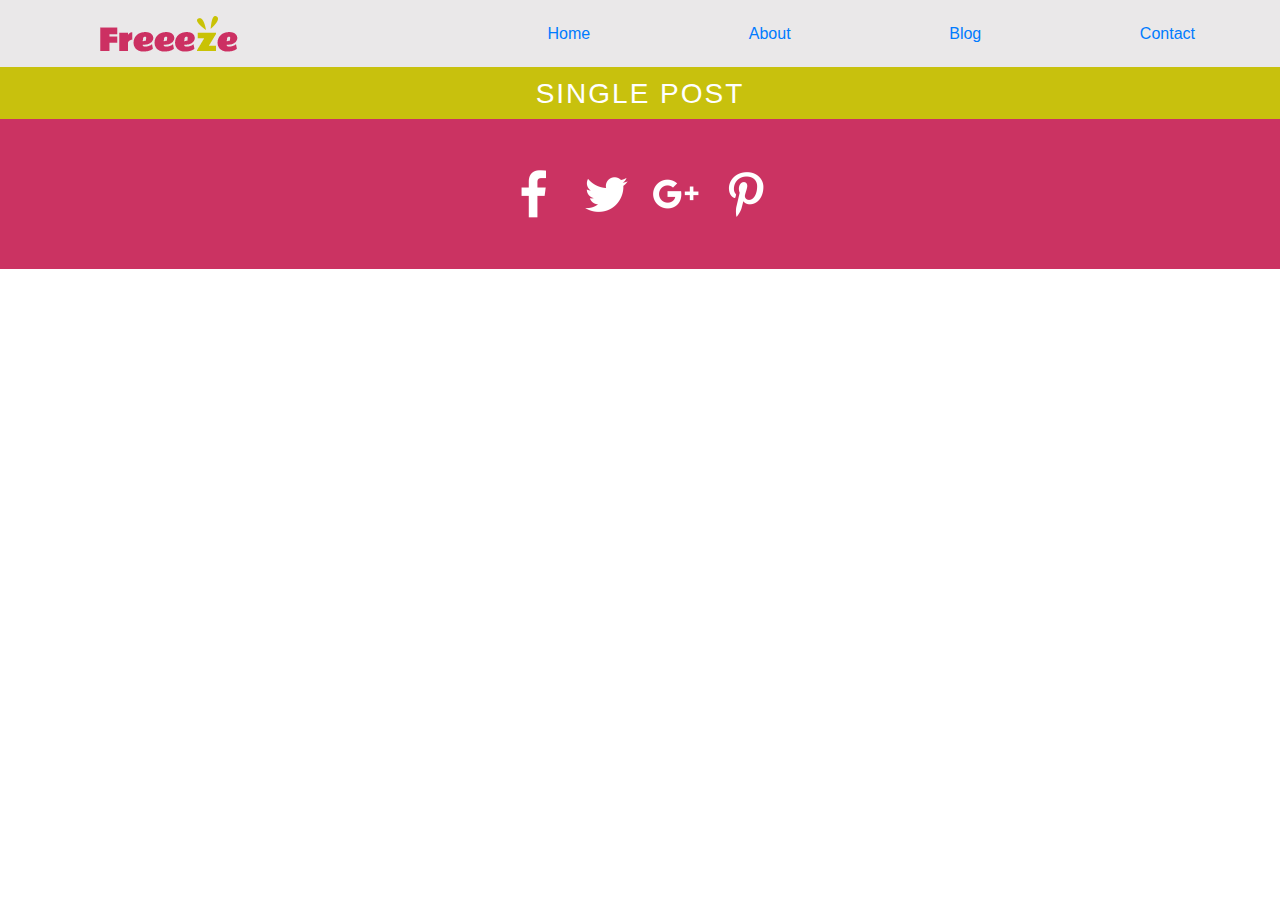
==== single_post.html @ ca0556ff "single post created & hover added" ====
<!DOCTYPE html>
<html lang="en">
<head>
	<meta charset="UTF-8">
	<meta name="viewport" content="width=device-width, initial-scale=1.0">
	<title>Single_post</title>
	
	<link rel="stylesheet" href="https://stackpath.bootstrapcdn.com/bootstrap/4.4.1/css/bootstrap.min.css" integrity="sha384-Vkoo8x4CGsO3+Hhxv8T/Q5PaXtkKtu6ug5TOeNV6gBiFeWPGFN9MuhOf23Q9Ifjh" crossorigin="anonymous">
	
	<link rel="stylesheet" href="css/bootstrap-grid.css">
	 <link rel="stylesheet" href="https://use.fontawesome.com/releases/v5.8.1/css/all.css" integrity="sha384-50oBUHEmvpQ+1lW4y57PTFmhCaXp0ML5d60M1M7uH2+nqUivzIebhndOJK28anvf" crossorigin="anonymous">

	<link rel="stylesheet" href="css/main.css">
	<style>

	</style>
</head>
<body>
	<div class="container-fluid bg-header">
		<header class="container">
			<div class="row align-items-center">
				<div class="col-xl-3">
					<img src="images/logo.png" alt="">
				</div>
				<ul class="col-xl-7 offset-xl-2 d-flex justify-content-between menu">
					<li>
						<a href="#">Home</a>
					</li>
					<li>
						<a href="#">About</a>
					</li>
					<li>
						<a href="#">Blog</a>
					</li>

					<li>
						<a href="#">Contact</a>
					</li>
				</ul>
			</div>
		</header>
	</div>

<div class="header_2 container-fluid">
	<h3>SINGLE POST</h3>
		</div>





		<footer class="container-fluid">
			<a href=""><img src="images/fb.png" alt=""></a>
			<a href=""><img src="images/twitter.png" alt=""></a>
			<a href=""><img src="images/g_plus.png" alt=""></a>
			<a href=""><img src="images/pinterest.png" alt=""></a>
		</footer>
</body>
</html>
---- css/main.css ----
body{min-width: 320px;}
.bg-header{
	background-color: #eae8e9;
}
.bg-header ul{
	margin-bottom: 0;
	padding: 0;
	list-style-type: none;
}
.bg-header .row{
	padding: 15px;
}



#main_img{
	width: 80%;
	margin: 0 auto;
	display: block;
}

.double_round{
	position: absolute;
    left: 61%;
    top: 70%;


}

.round{
	background-color: #c8c10d;
	color: white;
    font-size: 2em;
  	width: 160px;
    height: 160px;
    border-radius: 100px;
    z-index: 3;
    line-height: 1;


}
.round_2{
	margin-top: -172px;
    margin-left: 10px;
	color: white;
    font-size: 2em;
    background-color: #ca315b;
    width: 160px;
    height: 160px;
    padding: 25px;
    padding-top: 42px;
    border-radius: 100px;
    z-index: 3;
    line-height: 1;
}


.cake{
	width: 100%;
	background-color: #eae7e8;
	margin: 0 auto;

}

.cake p{
	text-align: justify;
	display: block;
}

.cake h3{
	padding-top: 15px;
	color: #e32a62;
	display: block;
}
.cake h4{
	padding-top: 40px;
	color: #7a6666;
	display: block;
	width: 50%;

}
.cake span {
	font-weight: bold;
	display: inline-block;
	padding-left: 90px;
	width: 835px;

}
.cake>div{
	width: 100%;
	margin: 0 auto;
	display: flex;
	flex-direction: column;
	padding:0 10px;
}
@media (min-width: 600px){
	 .cake>div{flex-direction: row;}
}

.bottom {
	background-color: #c8c10d;
	display: flex;
	flex-direction: row;
	flex-wrap: wrap;
	align-items: center;
	justify-content: space-around;
}


.bottom a {color: white;padding-top: 10px;
margin:0 10px;}

.bottom>a:nth-child(1){
	 padding-right: 5px;

}
.bottom>a:nth-child(2){
	 padding-right: 20px;
	 flex-direction: column;
}
.bottom a:hover{
	text-decoration: none;
}


.header_2{
	background-color: #c8c10d;
	display: flex;
	justify-content: center;
}
.header_2 h3{
	color: white;
	letter-spacing: 2px;
	padding-top: 10px;
	font-weight: normal;
}


footer{display: flex;
	justify-content: center;
	background-color: #cb3362;
	height: 150px;
	align-items: center;
}
footer img{
	width: 50px;
	display: block;
}
footer a{
	display: block;
	margin-left: 10px;
	margin-right: 10px;
}

.clearfix{
	content: " ";
	display: block;
	clear: both;
}
#hover{
	position: absolute;
	visibility: hidden;
	border: 1px solid grey;
	border-radius: 5px;
	background-color: #c8c10d;
	z-index: 9999;
	padding: 5px;

}
#hover a{text-decoration: none;	color: white;}

#single_post:hover #hover {visibility: visible;}
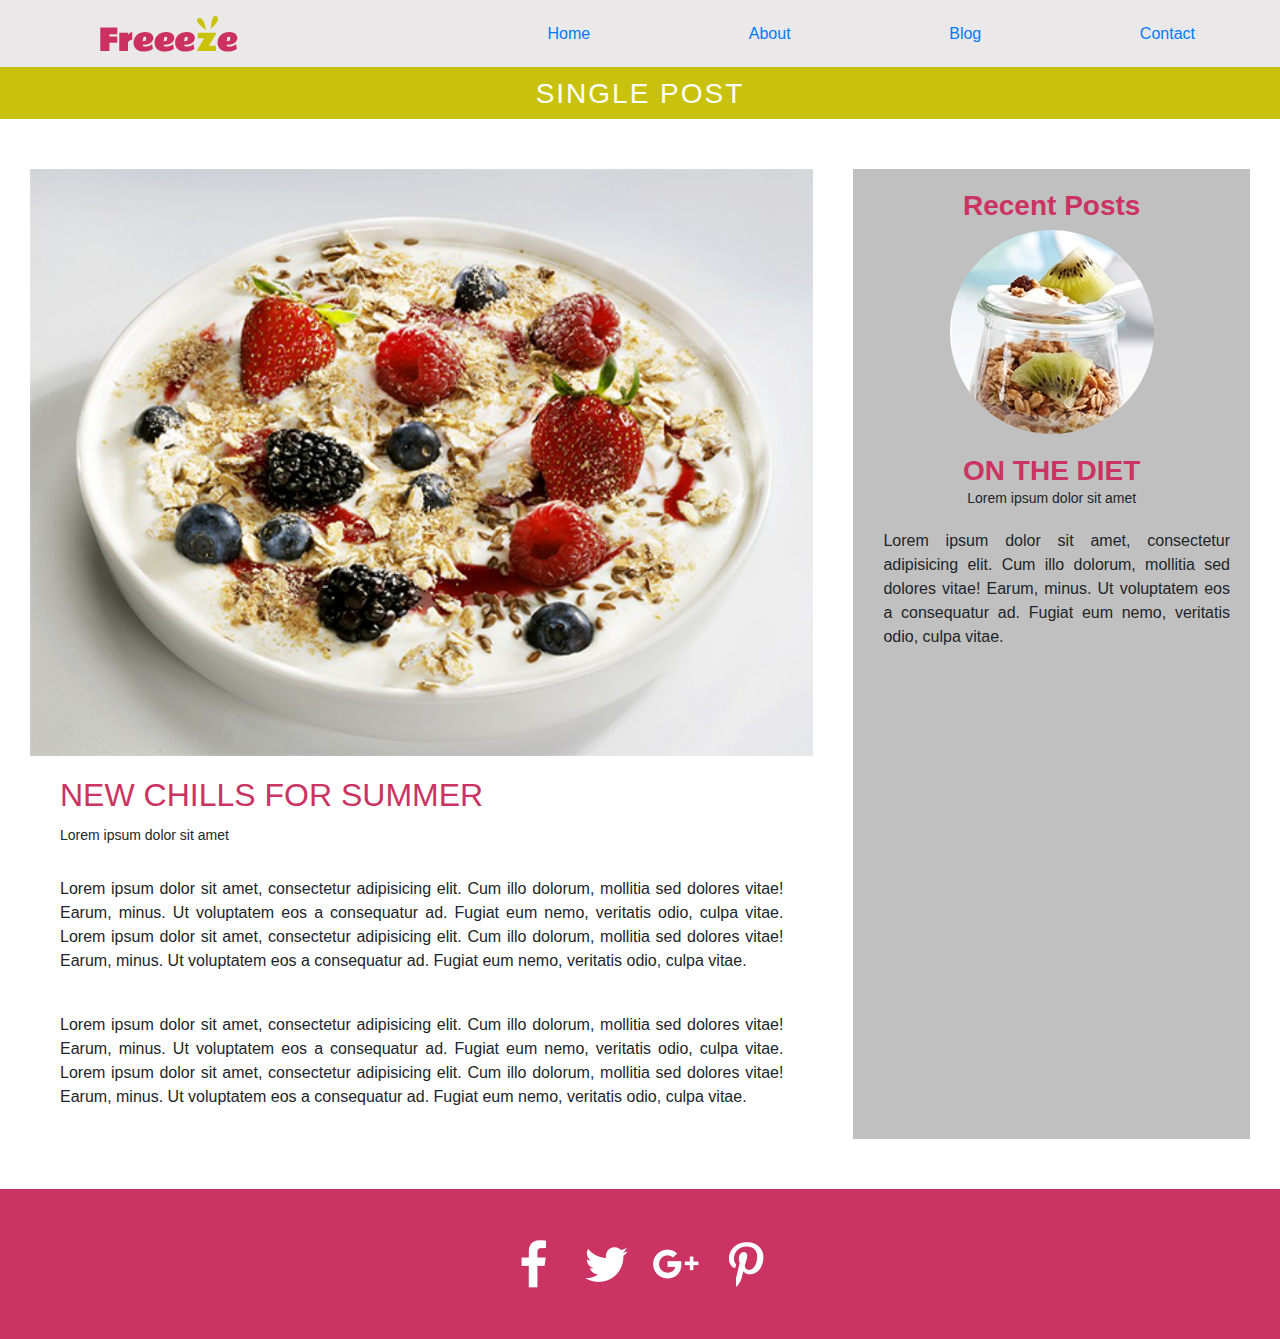
==== commit 859a8425: "sp_main.content & home.link added" ====
--- a/single_post.html
+++ b/single_post.html
@@ -15,7 +15,7 @@
 
 	</style>
 </head>
-<body>
+<body style="min-width: 860px;">
 	<div class="container-fluid bg-header">
 		<header class="container">
 			<div class="row align-items-center">
@@ -24,7 +24,7 @@
 				</div>
 				<ul class="col-xl-7 offset-xl-2 d-flex justify-content-between menu">
 					<li>
-						<a href="#">Home</a>
+						<a href="index.html">Home</a>
 					</li>
 					<li>
 						<a href="#">About</a>
@@ -41,19 +41,38 @@
 		</header>
 	</div>
 
-<div class="header_2 container-fluid">
-	<h3>SINGLE POST</h3>
+	<div class="header_2 container-fluid">
+		<h3>SINGLE POST</h3>
+	</div>
+	<main>
+
+		<div id="berry">
+			<img src="images/single_post/main.png" alt="">
+			<div>
+				<h2>NEW CHILLS FOR SUMMER</h2>
+				<span style="font-size: 14px; padding-left: 30px;">Lorem ipsum dolor sit amet</span>
+				<p>Lorem ipsum dolor sit amet, consectetur adipisicing elit. Cum illo dolorum, mollitia sed dolores vitae! Earum, minus. Ut voluptatem eos a consequatur ad. Fugiat eum nemo, veritatis odio, culpa vitae. Lorem ipsum dolor sit amet, consectetur adipisicing elit. Cum illo dolorum, mollitia sed dolores vitae! Earum, minus. Ut voluptatem eos a consequatur ad. Fugiat eum nemo, veritatis odio, culpa vitae.</p>
+				<p>Lorem ipsum dolor sit amet, consectetur adipisicing elit. Cum illo dolorum, mollitia sed dolores vitae! Earum, minus. Ut voluptatem eos a consequatur ad. Fugiat eum nemo, veritatis odio, culpa vitae. Lorem ipsum dolor sit amet, consectetur adipisicing elit. Cum illo dolorum, mollitia sed dolores vitae! Earum, minus. Ut voluptatem eos a consequatur ad. Fugiat eum nemo, veritatis odio, culpa vitae.</p>
+			</div>
+
 		</div>
 
+		<div class="sidebar">
+			<h3>Recent Posts</h3>
+			<img src="images/single_post/sidebar_2_2.png" alt="">
+			<h3 style="margin: 0 auto;">ON THE DIET</h3>
+			<span style="font-size: 14px;">Lorem ipsum dolor sit amet</span>
 
+			<p style="padding-left: 10px; text-align: justify;">Lorem ipsum dolor sit amet, consectetur adipisicing elit. Cum illo dolorum, mollitia sed dolores vitae! Earum, minus. Ut voluptatem eos a consequatur ad. Fugiat eum nemo, veritatis odio, culpa vitae.</p>
+		</div>
 
+	</main>
 
-
-		<footer class="container-fluid">
-			<a href=""><img src="images/fb.png" alt=""></a>
-			<a href=""><img src="images/twitter.png" alt=""></a>
-			<a href=""><img src="images/g_plus.png" alt=""></a>
-			<a href=""><img src="images/pinterest.png" alt=""></a>
-		</footer>
+	<footer class="container-fluid">
+		<a href=""><img src="images/fb.png" alt=""></a>
+		<a href=""><img src="images/twitter.png" alt=""></a>
+		<a href=""><img src="images/g_plus.png" alt=""></a>
+		<a href=""><img src="images/pinterest.png" alt=""></a>
+	</footer>
 </body>
 </html>
--- a/css/main.css
+++ b/css/main.css
@@ -169,4 +169,56 @@
 }
 #hover a{text-decoration: none;	color: white;}
 
-#single_post:hover #hover {visibility: visible;}+#single_post:hover #hover {visibility: visible;}
+
+#berry{
+	display: flex; 
+	flex-direction: column;  
+	margin: 50px;
+	margin-right: 20px;
+	margin-left: 30px;
+}
+
+#berry img {display: block; }
+
+#berry p{
+	padding: 10px;
+}
+#berry h2{
+	margin-top: 20px;
+	padding-left: 30px;
+}
+
+main{
+justify-content: space-between;
+	display: flex;
+	margin: 0 auto;
+}
+
+main p{
+	text-align: justify;
+	margin:20px;
+}
+main h3, main h2{
+	color: #cb3362;
+}
+
+.sidebar{
+	display: flex;
+	flex-direction: column;
+	background-color: silver;
+	align-items: center;
+	margin: 50px;
+	margin-right: 30px;
+	margin-left: 20px;
+	
+}
+.sidebar h3 {
+	margin-top: 20px;
+	font-weight: bold;
+}
+.sidebar img{
+	display: block;
+	border-radius: 50%;
+	margin-bottom: 20px;
+}
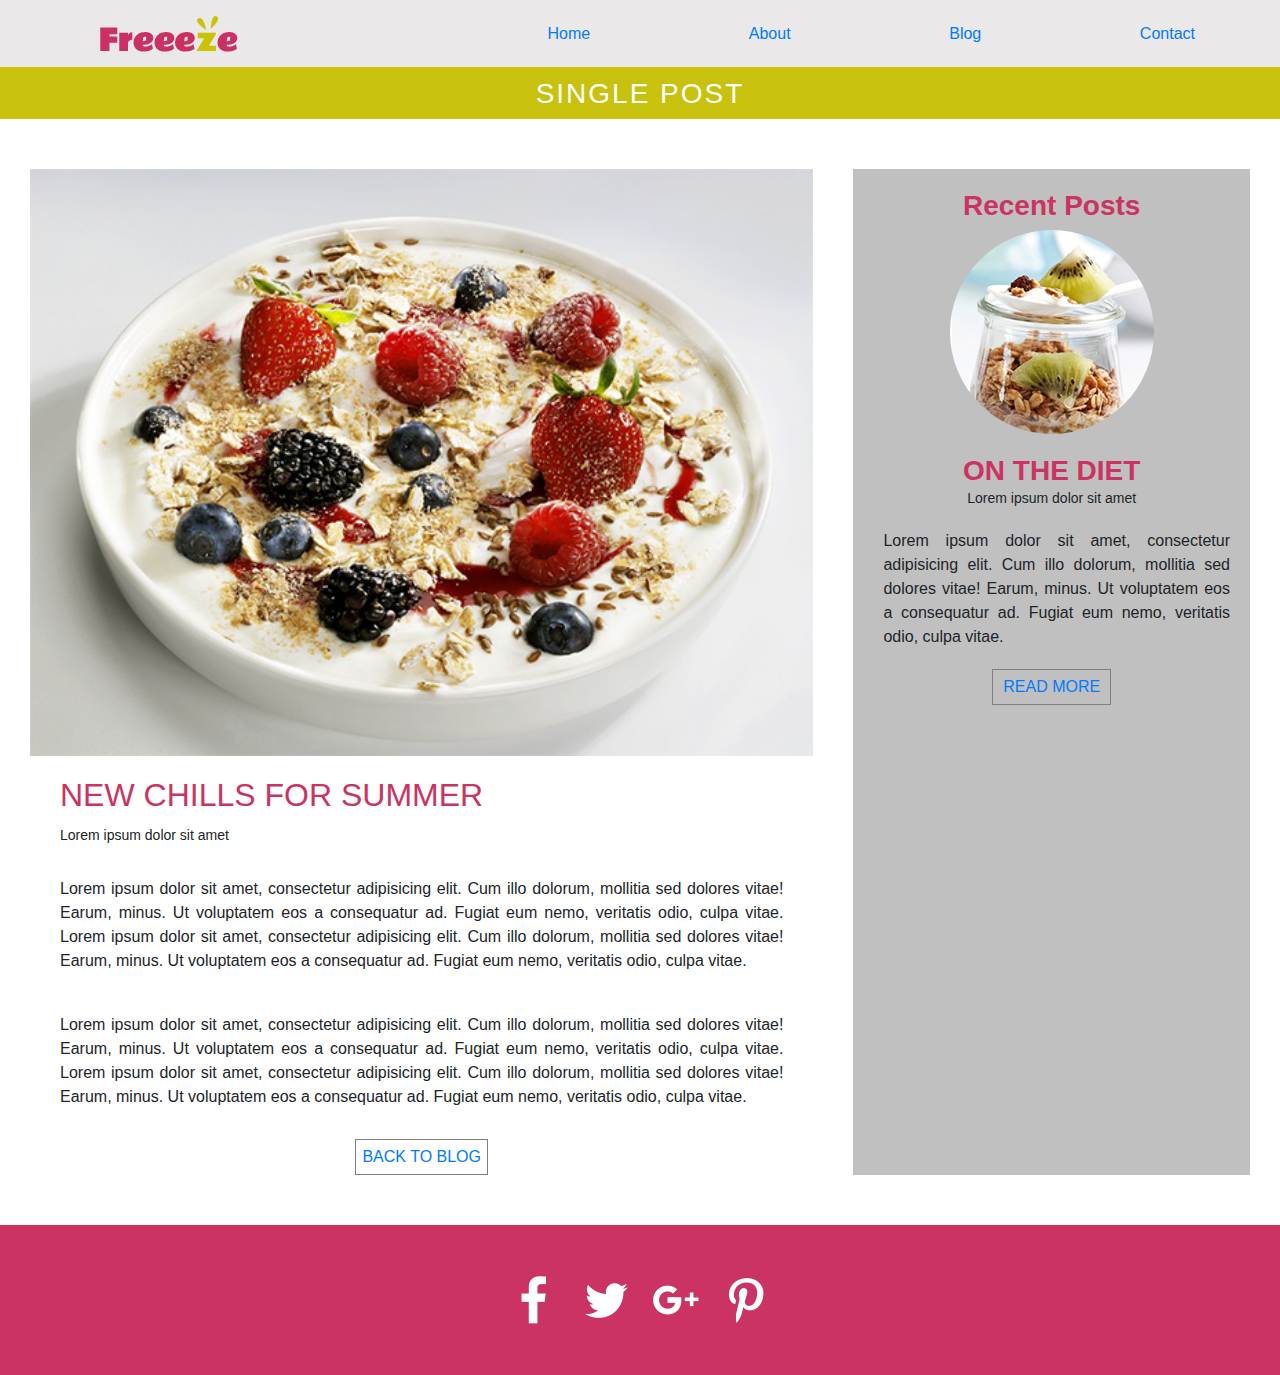
==== commit 3ae6e9c3: "buttons added_final commit" ====
--- a/single_post.html
+++ b/single_post.html
@@ -54,6 +54,8 @@
 				<p>Lorem ipsum dolor sit amet, consectetur adipisicing elit. Cum illo dolorum, mollitia sed dolores vitae! Earum, minus. Ut voluptatem eos a consequatur ad. Fugiat eum nemo, veritatis odio, culpa vitae. Lorem ipsum dolor sit amet, consectetur adipisicing elit. Cum illo dolorum, mollitia sed dolores vitae! Earum, minus. Ut voluptatem eos a consequatur ad. Fugiat eum nemo, veritatis odio, culpa vitae.</p>
 				<p>Lorem ipsum dolor sit amet, consectetur adipisicing elit. Cum illo dolorum, mollitia sed dolores vitae! Earum, minus. Ut voluptatem eos a consequatur ad. Fugiat eum nemo, veritatis odio, culpa vitae. Lorem ipsum dolor sit amet, consectetur adipisicing elit. Cum illo dolorum, mollitia sed dolores vitae! Earum, minus. Ut voluptatem eos a consequatur ad. Fugiat eum nemo, veritatis odio, culpa vitae.</p>
 			</div>
+			
+				<a href="#">BACK TO BLOG</a>
 
 		</div>
 
@@ -64,8 +66,11 @@
 			<span style="font-size: 14px;">Lorem ipsum dolor sit amet</span>
 
 			<p style="padding-left: 10px; text-align: justify;">Lorem ipsum dolor sit amet, consectetur adipisicing elit. Cum illo dolorum, mollitia sed dolores vitae! Earum, minus. Ut voluptatem eos a consequatur ad. Fugiat eum nemo, veritatis odio, culpa vitae.</p>
+
+			<a href="#">READ MORE</a>
+
 		</div>
-
+			
 	</main>
 
 	<footer class="container-fluid">
--- a/css/main.css
+++ b/css/main.css
@@ -189,6 +189,16 @@
 	padding-left: 30px;
 }
 
+#berry a{
+	display: block;
+	border: 1px solid gray;
+	text-align: center;
+	padding: 5px;
+	width: 17%;
+	margin: 0 auto;
+	text-decoration: none;
+}
+
 main{
 justify-content: space-between;
 	display: flex;
@@ -222,3 +232,13 @@
 	border-radius: 50%;
 	margin-bottom: 20px;
 }
+
+.sidebar a{
+	display: block;
+	border: 1px solid gray;
+	text-align: center;
+	padding: 5px;
+	width: 30%;
+	margin: 0 auto;
+	text-decoration: none;
+}